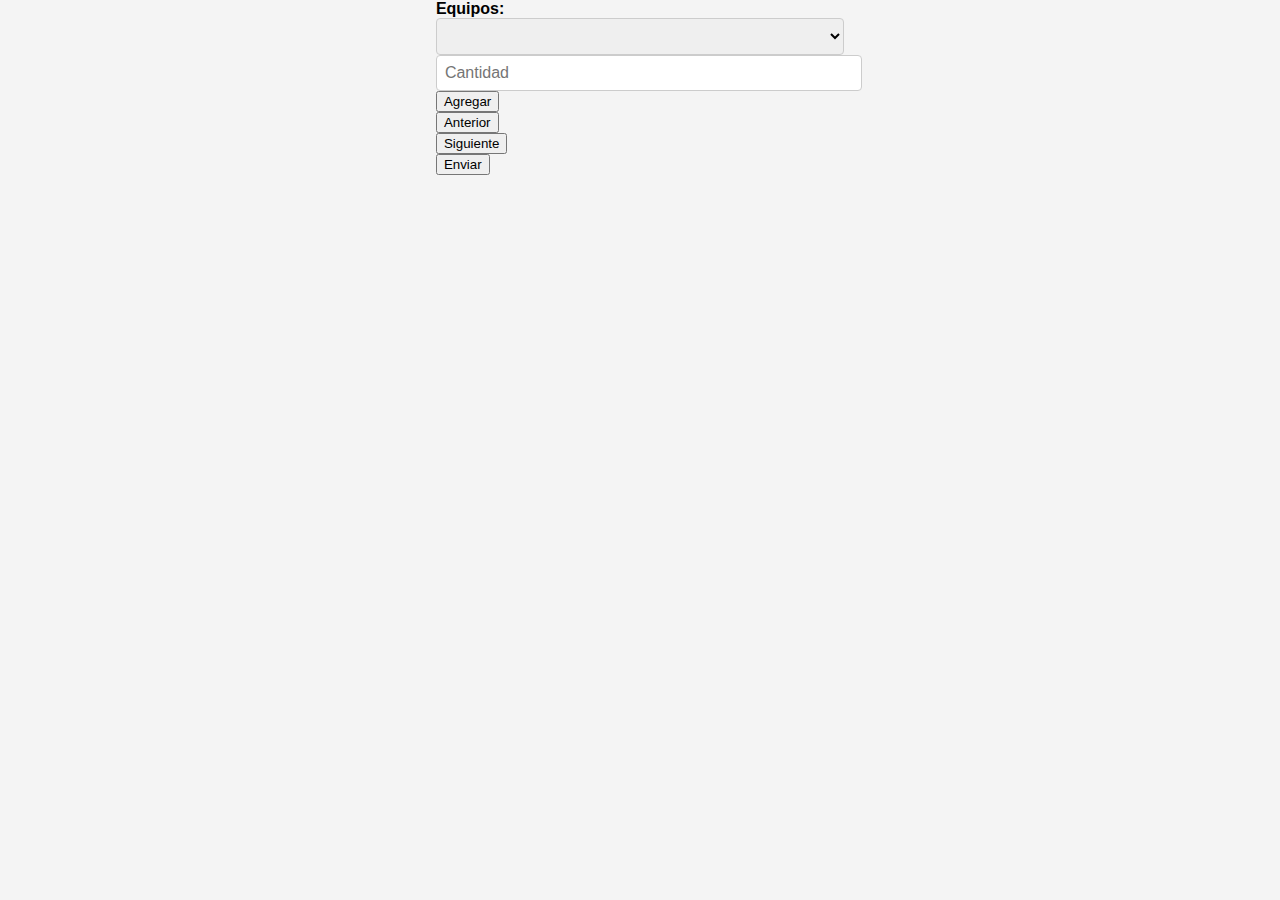
==== index.html @ fdb8e67b "..................." ====
<!DOCTYPE html>
<html lang="es">
<head>
    <meta charset="UTF-8">
    <meta name="viewport" content="width=device-width, initial-scale=1.0">
    <title>Reporte de Servicio Técnico</title>
    <link rel="stylesheet" href="styles.css">
</head>
<body>
    <div class="container">
        <div class="dropdown">
            <label for="equipos">Equipos:</label>
            <select id="equipos">
                <!-- Opciones de equipos -->
            </select>
            <input type="number" id="cantidad" placeholder="Cantidad">
            <button id="agregar">Agregar</button>
        </div>
        <div class="lista">
            <!-- Lista de equipos seleccionados -->
        </div>
        <div class="reportes">
            <button id="anterior">Anterior</button>
            <div id="hoja-servicio">
                <!-- Hoja de servicio generada aquí -->
            </div>
            <button id="siguiente">Siguiente</button>
        </div>
        <button id="enviar">Enviar</button>
    </div>
    <script src="script.js"></script>
    <script src="server.js"></script>
</body>
</html>
---- styles.css ----
body {
    font-family: 'Arial', sans-serif;
    background-color: #f4f4f4;
    margin: 0;
    padding: 0;
    display: flex;
    flex-direction: column;
    align-items: center;
    justify-content: center;
}

header {
    background-color: #007BFF;
    color: white;
    width: 100%;
    padding: 1rem;
    text-align: center;
    box-shadow: 0 4px 6px rgba(0, 0, 0, 0.1);
}

main {
    padding: 1rem;
    max-width: 800px;
    width: 100%;
    background: white;
    box-shadow: 0 0 10px rgba(0, 0, 0, 0.1);
    border-radius: 8px;
    margin: 2rem 0;
    display: flex;
    flex-direction: column;
    align-items: center;
}

.form-container {
    width: 100%;
    display: flex;
    flex-direction: column;
    gap: 1rem;
    margin-bottom: 1rem;
}

.form-group {
    width: 100%;
    display: flex;
    flex-direction: column;
    gap: 0.5rem;
}

label {
    font-weight: bold;
}

select,
input,
textarea {
    padding: 0.5rem;
    font-size: 1rem;
    border: 1px solid #ccc;
    border-radius: 4px;
    width: 100%;
}

.signature-pad {
    border: 1px solid #ccc;
    border-radius: 4px;
}

.btn {
    padding: 0.5rem 1rem;
    background-color: #007BFF;
    color: white;
    border: none;
    border-radius: 4px;
    cursor: pointer;
    transition: background-color 0.3s;
    margin-top: 1rem;
}

.btn:hover {
    background-color: #0056b3;
}

.add-btn {
    align-self: flex-end;
}

.submit-btn {
    background-color: #28a745;
}

.submit-btn:hover {
    background-color: #218838;
}

.error {
    color: red;
    margin-top: 1rem;
}

h2 {
    margin-top: 2rem;
    text-align: center;
}

table {
    width: 100%;
    border-collapse: collapse;
    margin-top: 1rem;
}

table,
th,
td {
    border: 1px solid #ccc;
}

th,
td {
    padding: 0.5rem;
    text-align: left;
}

th {
    background-color: #007BFF;
    color: white;
}

tbody tr:nth-child(even) {
    background-color: #f9f9f9;
}

.service-items {
    width: 100%;
    display: flex;
    flex-direction: column;
    gap: 1rem;
}

.service-item {
    display: flex;
    gap: 1rem;
    align-items: center;
}

.service-item input[type="text"],
.service-item input[type="file"] {
    flex: 1;
}

.service-item .remove-item {
    background-color: #dc3545;
}

.service-item .remove-item:hover {
    background-color: #c82333;
}
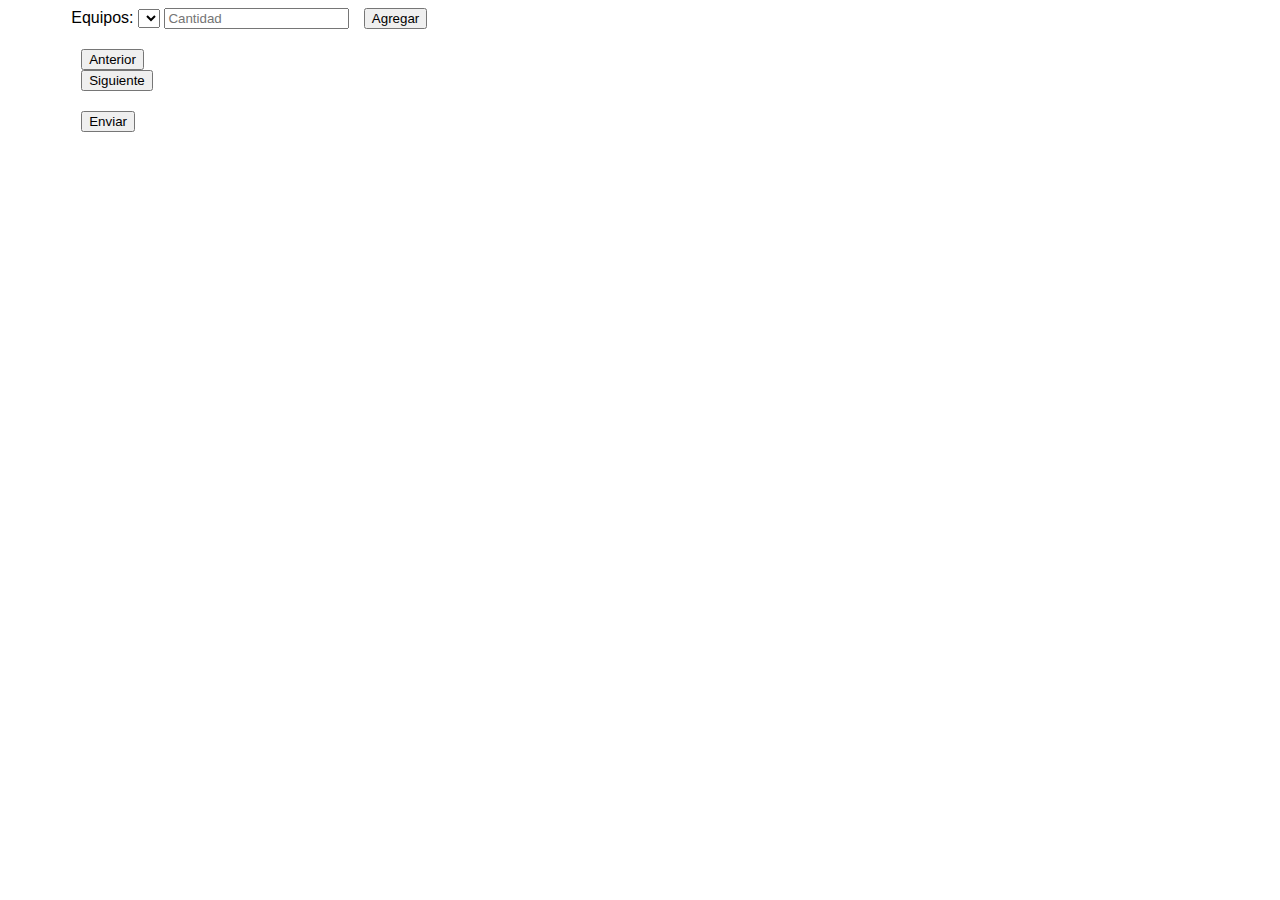
==== commit 503a049e: "........" ====
--- a/index.html
+++ b/index.html
@@ -29,6 +29,6 @@
         <button id="enviar">Enviar</button>
     </div>
     <script src="script.js"></script>
-    <script src="server.js"></script>
+    
 </body>
 </html>
--- a/styles.css
+++ b/styles.css
@@ -1,156 +1,13 @@
 body {
-    font-family: 'Arial', sans-serif;
-    background-color: #f4f4f4;
-    margin: 0;
-    padding: 0;
-    display: flex;
-    flex-direction: column;
-    align-items: center;
-    justify-content: center;
+    font-family: Arial, sans-serif;
 }
-
-header {
-    background-color: #007BFF;
-    color: white;
-    width: 100%;
-    padding: 1rem;
-    text-align: center;
-    box-shadow: 0 4px 6px rgba(0, 0, 0, 0.1);
+.container {
+    width: 90%;
+    margin: 0 auto;
 }
-
-main {
-    padding: 1rem;
-    max-width: 800px;
-    width: 100%;
-    background: white;
-    box-shadow: 0 0 10px rgba(0, 0, 0, 0.1);
-    border-radius: 8px;
-    margin: 2rem 0;
-    display: flex;
-    flex-direction: column;
-    align-items: center;
+.dropdown, .lista, .reportes {
+    margin-bottom: 20px;
 }
-
-.form-container {
-    width: 100%;
-    display: flex;
-    flex-direction: column;
-    gap: 1rem;
-    margin-bottom: 1rem;
+button {
+    margin-left: 10px;
 }
-
-.form-group {
-    width: 100%;
-    display: flex;
-    flex-direction: column;
-    gap: 0.5rem;
-}
-
-label {
-    font-weight: bold;
-}
-
-select,
-input,
-textarea {
-    padding: 0.5rem;
-    font-size: 1rem;
-    border: 1px solid #ccc;
-    border-radius: 4px;
-    width: 100%;
-}
-
-.signature-pad {
-    border: 1px solid #ccc;
-    border-radius: 4px;
-}
-
-.btn {
-    padding: 0.5rem 1rem;
-    background-color: #007BFF;
-    color: white;
-    border: none;
-    border-radius: 4px;
-    cursor: pointer;
-    transition: background-color 0.3s;
-    margin-top: 1rem;
-}
-
-.btn:hover {
-    background-color: #0056b3;
-}
-
-.add-btn {
-    align-self: flex-end;
-}
-
-.submit-btn {
-    background-color: #28a745;
-}
-
-.submit-btn:hover {
-    background-color: #218838;
-}
-
-.error {
-    color: red;
-    margin-top: 1rem;
-}
-
-h2 {
-    margin-top: 2rem;
-    text-align: center;
-}
-
-table {
-    width: 100%;
-    border-collapse: collapse;
-    margin-top: 1rem;
-}
-
-table,
-th,
-td {
-    border: 1px solid #ccc;
-}
-
-th,
-td {
-    padding: 0.5rem;
-    text-align: left;
-}
-
-th {
-    background-color: #007BFF;
-    color: white;
-}
-
-tbody tr:nth-child(even) {
-    background-color: #f9f9f9;
-}
-
-.service-items {
-    width: 100%;
-    display: flex;
-    flex-direction: column;
-    gap: 1rem;
-}
-
-.service-item {
-    display: flex;
-    gap: 1rem;
-    align-items: center;
-}
-
-.service-item input[type="text"],
-.service-item input[type="file"] {
-    flex: 1;
-}
-
-.service-item .remove-item {
-    background-color: #dc3545;
-}
-
-.service-item .remove-item:hover {
-    background-color: #c82333;
-}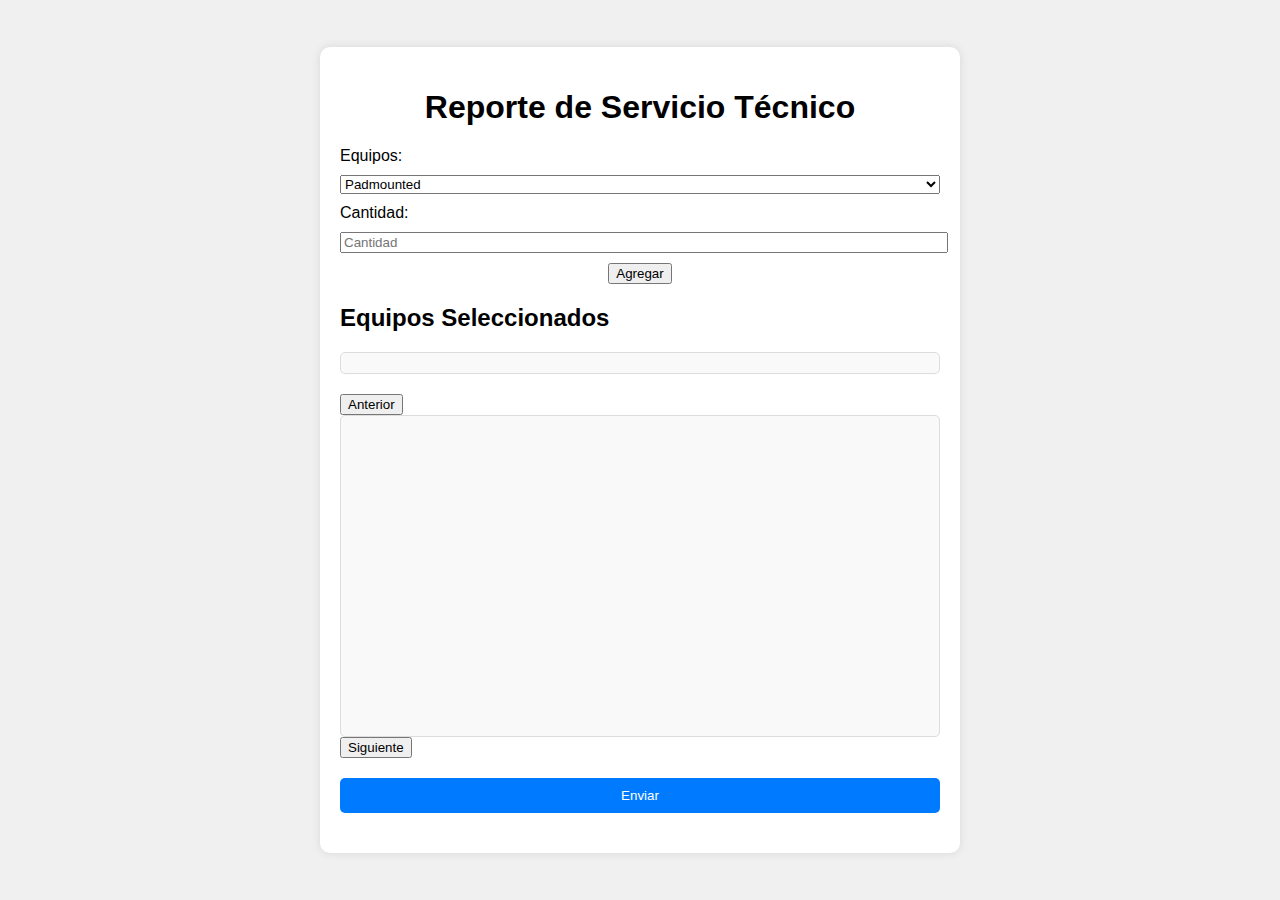
==== commit d0297c16: "agregando trafos" ====
--- a/index.html
+++ b/index.html
@@ -8,27 +8,38 @@
 </head>
 <body>
     <div class="container">
-        <div class="dropdown">
+        <div class="header">
+            <h1>Reporte de Servicio Técnico</h1>
+        </div>
+        <div class="form-group">
             <label for="equipos">Equipos:</label>
             <select id="equipos">
-                <!-- Opciones de equipos -->
+                <option value="Padmounted">Padmounted</option>
+                <option value="Banco trifásico">Banco trifásico</option>
+                <option value="Monofásico">Monofásico</option>
+                <!-- Puedes agregar más opciones aquí -->
             </select>
+            <label for="cantidad">Cantidad:</label>
             <input type="number" id="cantidad" placeholder="Cantidad">
             <button id="agregar">Agregar</button>
         </div>
-        <div class="lista">
-            <!-- Lista de equipos seleccionados -->
+        <div class="list-group">
+            <h2>Equipos Seleccionados</h2>
+            <div id="lista-equipos">
+                <!-- Lista de equipos seleccionados -->
+            </div>
         </div>
-        <div class="reportes">
+        <div class="reportes-group">
             <button id="anterior">Anterior</button>
             <div id="hoja-servicio">
                 <!-- Hoja de servicio generada aquí -->
             </div>
             <button id="siguiente">Siguiente</button>
         </div>
-        <button id="enviar">Enviar</button>
+        <div class="send-group">
+            <button id="enviar">Enviar</button>
+        </div>
     </div>
     <script src="script.js"></script>
-    
 </body>
 </html>
--- a/styles.css
+++ b/styles.css
@@ -1,13 +1,86 @@
 body {
     font-family: Arial, sans-serif;
+    background-color: #f0f0f0;
+    margin: 0;
+    padding: 0;
+    display: flex;
+    justify-content: center;
+    align-items: center;
+    height: 100vh;
 }
+
 .container {
+    background-color: #ffffff;
+    box-shadow: 0 0 10px rgba(0, 0, 0, 0.1);
+    padding: 20px;
+    border-radius: 10px;
     width: 90%;
-    margin: 0 auto;
+    max-width: 600px;
 }
-.dropdown, .lista, .reportes {
+
+.header {
+    text-align: center;
     margin-bottom: 20px;
 }
-button {
-    margin-left: 10px;
+
+.form-group, .list-group, .reportes-group, .send-group {
+    margin-bottom: 20px;
 }
+
+.form-group label, .form-group select, .form-group input, .form-group button {
+    display: block;
+    width: 100%;
+    margin-bottom: 10px;
+}
+
+#agregar {
+    width: auto;
+    margin: 0 auto;
+    display: block;
+}
+
+#lista-equipos {
+    background-color: #f9f9f9;
+    padding: 10px;
+    border: 1px solid #ddd;
+    border-radius: 5px;
+    max-height: 150px;
+    overflow-y: auto;
+}
+
+.list-item {
+    display: flex;
+    justify-content: space-between;
+    margin-bottom: 10px;
+}
+
+.delete-button {
+    background-color: red;
+    color: white;
+    border: none;
+    padding: 5px;
+    cursor: pointer;
+    border-radius: 3px;
+}
+
+#hoja-servicio {
+    background-color: #f9f9f9;
+    padding: 10px;
+    border: 1px solid #ddd;
+    border-radius: 5px;
+    min-height: 300px;
+}
+
+.send-group button {
+    width: 100%;
+    padding: 10px;
+    background-color: #007bff;
+    color: white;
+    border: none;
+    border-radius: 5px;
+    cursor: pointer;
+}
+
+.send-group button:hover {
+    background-color: #0056b3;
+}
